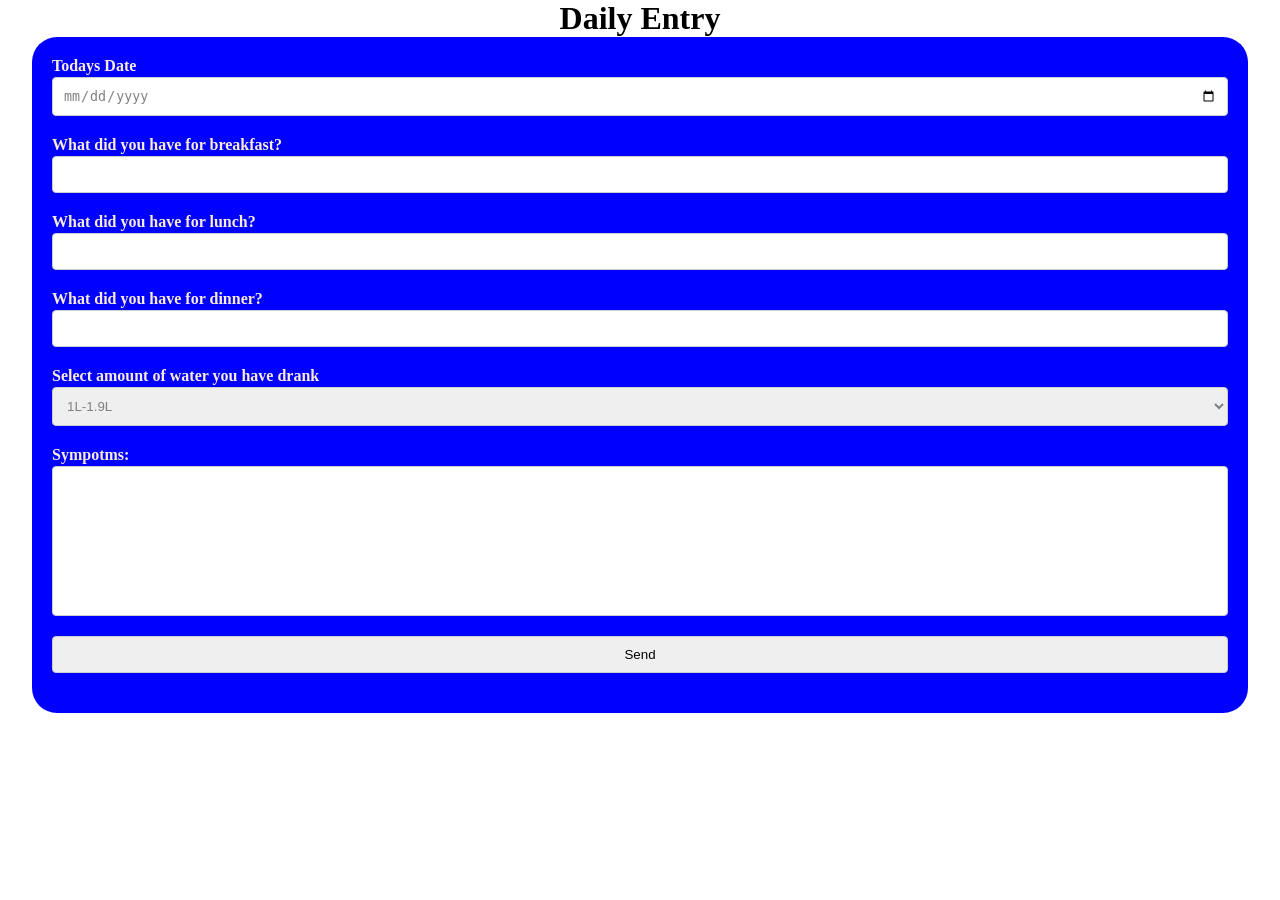
==== index.html @ 86f60008 "Add files via upload" ====
<!DOCTYPE html>
<html lang="eng">
<head>
    <title>Daily Entry</title>
    <link rel="stylesheet" href="./index.css">
</head>

<body>
    <h1 class="title">Daily Entry</h1>
    <form method="post" action="https://script.google.com/macros/s/AKfycbxPSGxD6hH13LBhhsN1vSX8sTT4JZv1q8rVQs7PZS3u9dgCo6992zua043oPZFi4sXW/exec">
        <div class="date">
            <label for="Date">Todays Date</label>
            <input name="Date" type="date"><br>
        </div>

        <div class="Breakfast">
            <label for="Breakfast">What did you have for breakfast?</label>
            <input name="Breakfast" type="text"><br>
        </div>

        <div class="Lunch">
            <label for="Lunch">What did you have for lunch?</label>
            <input name="Lunch" type="text"><br>
        </div>
        
        <div class="Dinner">
            <label for="Dinner">What did you have for dinner?</label>
            <input name="Dinner" type="text"><br>
        </div>
        
        <div class="AmountofWater">
            <label for="AmountofWater">Select amount of water you have drank</label>
            <select name="AmountofWater">
                <option value="1L">1L-1.9L</option>
                <option value="1L">2L-2.9L</option>
                <option value="1L">3L-3.9L</option>
                <option value="1L">4L-4.9L</option>
                <option value="1L">5L-5.9L</option>
                <option value="1L">6L-6.9L</option>
                <option value="1L">7L-7.9L</option>
                <option value="1L">8L-8.9L</option>
                <option value="1L">9L-9.9L</option>
                <option value="1L">10L+</option>
            </select><br>
        </div>
        
        <div class="Sympotoms">
            <label for="Sympotms">Sympotms:</label>
            <input id="Sympotoms" name="Sympotms" type="textarea"><br>
        </div>

        <button type="submit">Send</button>
    </form>
</body>


</html>
---- index.css ----
* {
    margin: 0;
    padding: 0;
    box-sizing: border-box;
}

h1 {
    text-align: center;
}

form {
    max-width: 95%;
    margin: 0 auto;
    padding: 20px;
    border-radius: 25px;
    background-color: blue;
    color: antiquewhite;
}

label {
    display: block;
    margin-bottom: 2px;
    font-weight: bold;
}

input,
textarea,
button,
select{
    width: 100%;
    padding: 10px;
    margin-bottom: 20px;
    border: 1px solid #ccc;
    border-radius: 4px;
    color: gray;
}

#Sympotoms {
    height: 150px;
    text-align: top;
}

button {
    cursor: pointer;
    color: black;
}

button:hover {
    background-color: lightgreen;
    color: black;
}

@media screen and (max-width: 1024px) {
form {
        max-width: 95%;
        margin: 0 auto;
        padding: 20px;
        border-radius: 25px;
        background-color: blue;
        color: antiquewhite;
    }

    label {
        display: block;
        margin-bottom: 2px;
        font-weight: bold;
    }

    input,
    textarea,
    button,
    select {
        width: 100%;
        padding: 10px;
        margin-bottom: 20px;
        border: 1px solid #ccc;
        border-radius: 4px;
        color: gray;
    }

    #Sympotoms {
        height: 150px;
        text-align: top;
    }
    
    button {
        cursor: pointer;
        color: black;
    }
    
    button:hover {
        background-color: lightgreen;
        color: black;
    }
}
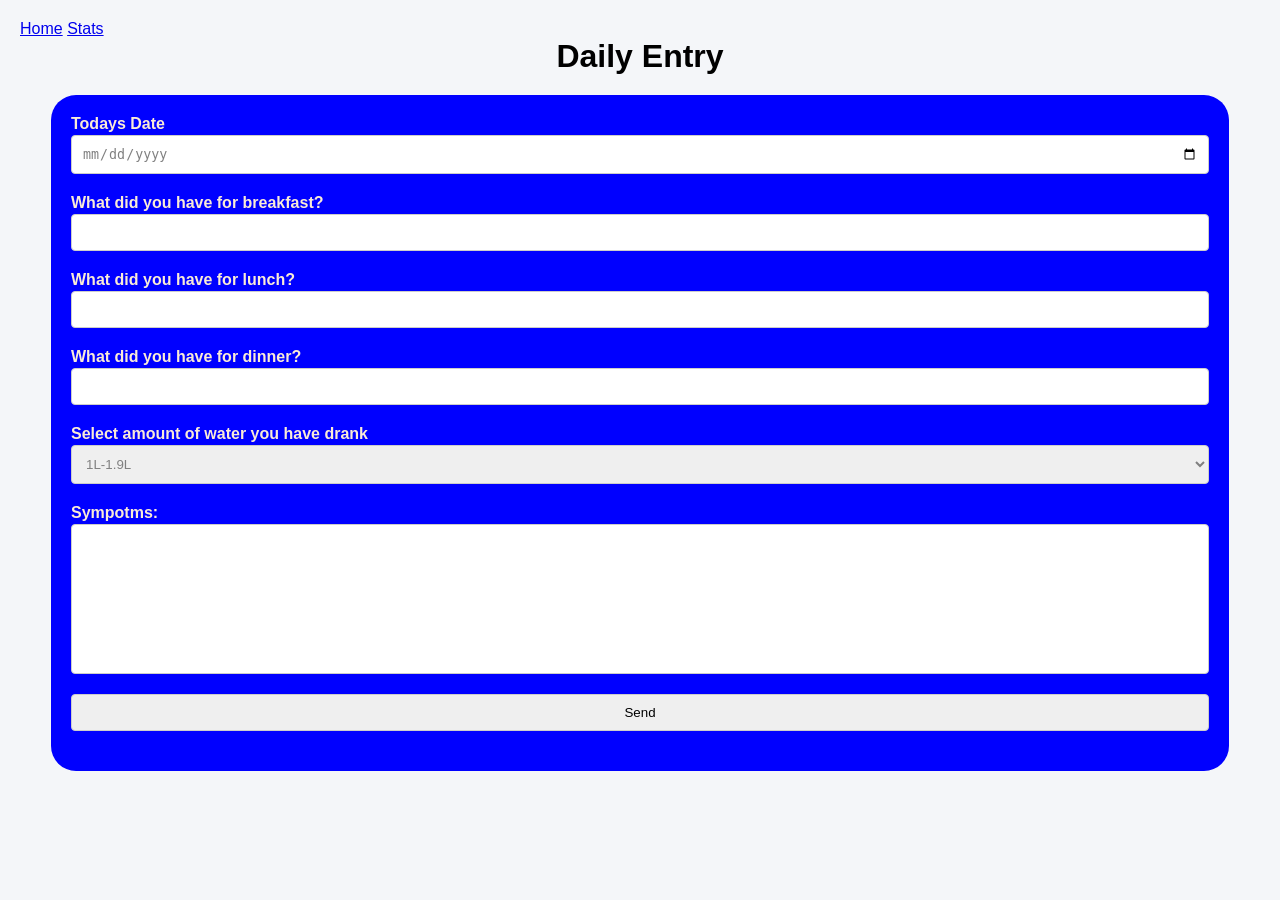
==== commit 0b734e63: "Add files via upload" ====
--- a/index.html
+++ b/index.html
@@ -1,11 +1,19 @@
 <!DOCTYPE html>
 <html lang="eng">
 <head>
+    <meta charset="UTF-8">
     <title>Daily Entry</title>
     <link rel="stylesheet" href="./index.css">
+    <link rel="stylesheet" href="./shared.css">
 </head>
 
 <body>
+    <nav>
+        <a href="./index.html">Home</a>
+        <a href="./stats.html">Stats</a>
+    </nav>
+
+
     <h1 class="title">Daily Entry</h1>
     <form method="post" action="https://script.google.com/macros/s/AKfycbxPSGxD6hH13LBhhsN1vSX8sTT4JZv1q8rVQs7PZS3u9dgCo6992zua043oPZFi4sXW/exec">
         <div class="date">
--- a/index.css
+++ b/index.css
@@ -1,13 +1,3 @@
-* {
-    margin: 0;
-    padding: 0;
-    box-sizing: border-box;
-}
-
-h1 {
-    text-align: center;
-}
-
 form {
     max-width: 95%;
     margin: 0 auto;
@@ -51,45 +41,8 @@
 }
 
 @media screen and (max-width: 1024px) {
-form {
+    form {
         max-width: 95%;
-        margin: 0 auto;
-        padding: 20px;
-        border-radius: 25px;
-        background-color: blue;
-        color: antiquewhite;
-    }
-
-    label {
-        display: block;
-        margin-bottom: 2px;
-        font-weight: bold;
-    }
-
-    input,
-    textarea,
-    button,
-    select {
-        width: 100%;
-        padding: 10px;
-        margin-bottom: 20px;
-        border: 1px solid #ccc;
-        border-radius: 4px;
-        color: gray;
-    }
-
-    #Sympotoms {
-        height: 150px;
-        text-align: top;
-    }
-    
-    button {
-        cursor: pointer;
-        color: black;
-    }
-    
-    button:hover {
-        background-color: lightgreen;
-        color: black;
+        height: auto;
     }
 }
--- a/shared.css
+++ b/shared.css
@@ -0,0 +1,17 @@
+* {
+    margin: 0;
+    padding: 0;
+    box-sizing: border-box;
+}
+
+body {
+    font-family: Arial, sans-serif;
+    background: #f4f6f9;
+    margin: 0;
+    padding: 20px;
+}
+
+h1 {
+    text-align: center;
+    margin-bottom: 20px;
+}
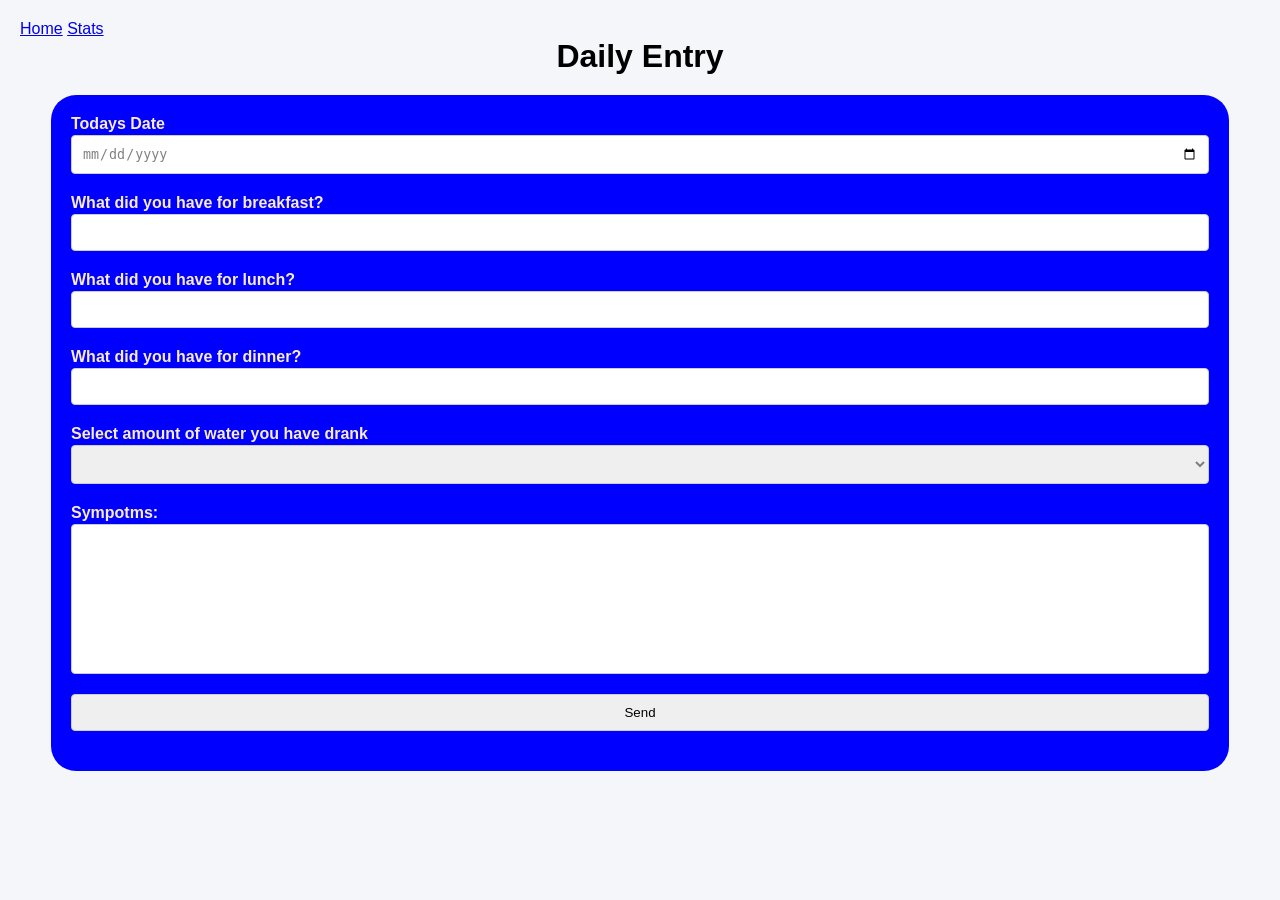
==== commit cf27a447: "Update index.html" ====
--- a/index.html
+++ b/index.html
@@ -39,16 +39,17 @@
         <div class="AmountofWater">
             <label for="AmountofWater">Select amount of water you have drank</label>
             <select name="AmountofWater">
-                <option value="1L">1L-1.9L</option>
-                <option value="1L">2L-2.9L</option>
-                <option value="1L">3L-3.9L</option>
-                <option value="1L">4L-4.9L</option>
-                <option value="1L">5L-5.9L</option>
-                <option value="1L">6L-6.9L</option>
-                <option value="1L">7L-7.9L</option>
-                <option value="1L">8L-8.9L</option>
-                <option value="1L">9L-9.9L</option>
-                <option value="1L">10L+</option>
+                <option value="0L-0.9L"></option>
+                <option value="1L-1.9L">1L-1.9L</option>
+                <option value="2L-2.9L">2L-2.9L</option>
+                <option value="3L-3.9L">3L-3.9L</option>
+                <option value="4L-4.9L">4L-4.9L</option>
+                <option value="5L-5.9">5L-5.9L</option>
+                <option value="6L-6.9L">6L-6.9L</option>
+                <option value="7L-7.9L">7L-7.9L</option>
+                <option value="8L-8.9L">8L-8.9L</option>
+                <option value="9L-9.9L">9L-9.9L</option>
+                <option value="10L+">10L+</option>
             </select><br>
         </div>
         
@@ -62,4 +63,5 @@
 </body>
 
 
-</html>+
+</html>
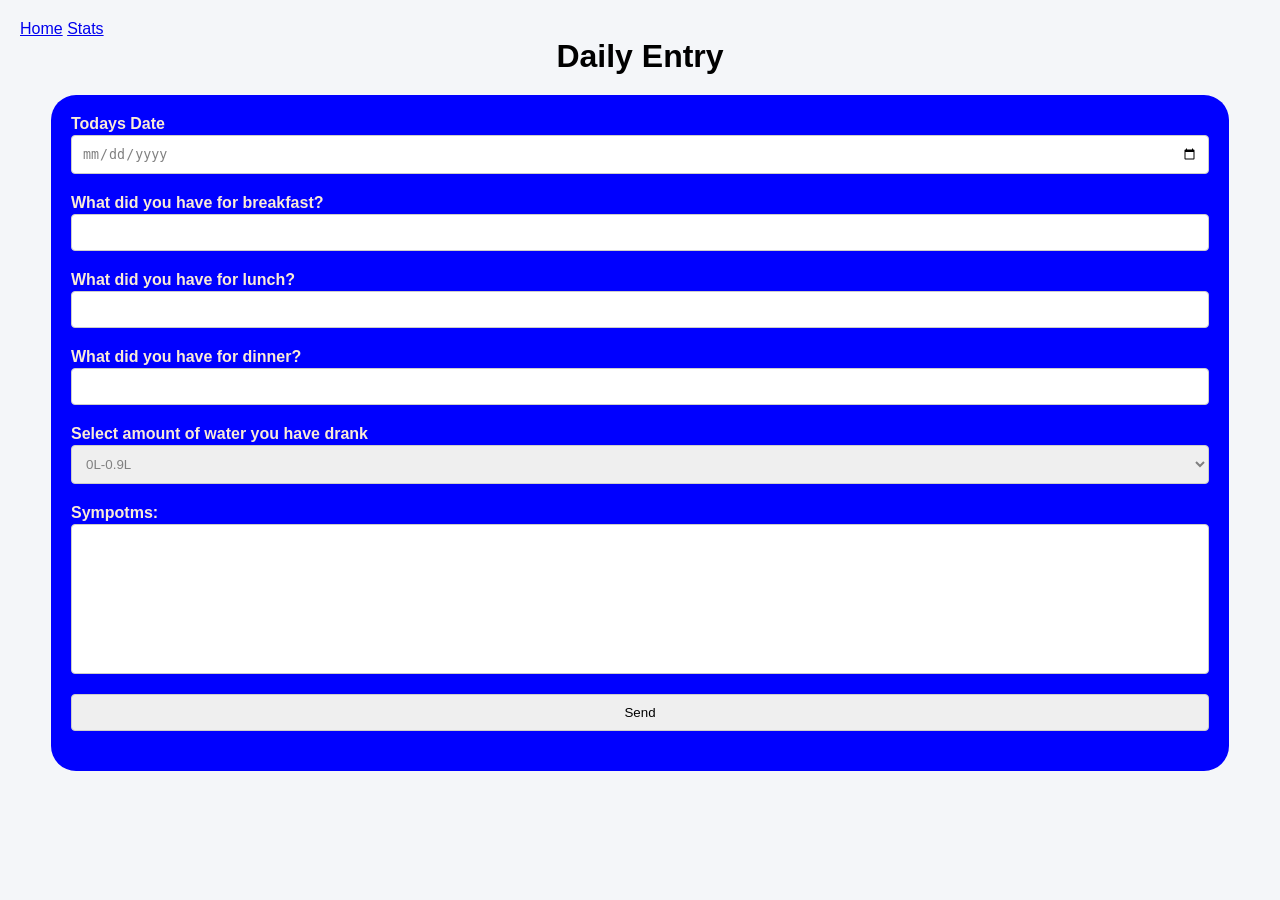
==== commit 262ba9d1: "Update index.html" ====
--- a/index.html
+++ b/index.html
@@ -39,7 +39,7 @@
         <div class="AmountofWater">
             <label for="AmountofWater">Select amount of water you have drank</label>
             <select name="AmountofWater">
-                <option value="0L-0.9L"></option>
+                <option value="0L-0.9L">0L-0.9L</option>
                 <option value="1L-1.9L">1L-1.9L</option>
                 <option value="2L-2.9L">2L-2.9L</option>
                 <option value="3L-3.9L">3L-3.9L</option>
@@ -65,3 +65,4 @@
 
 
 </html>
+
